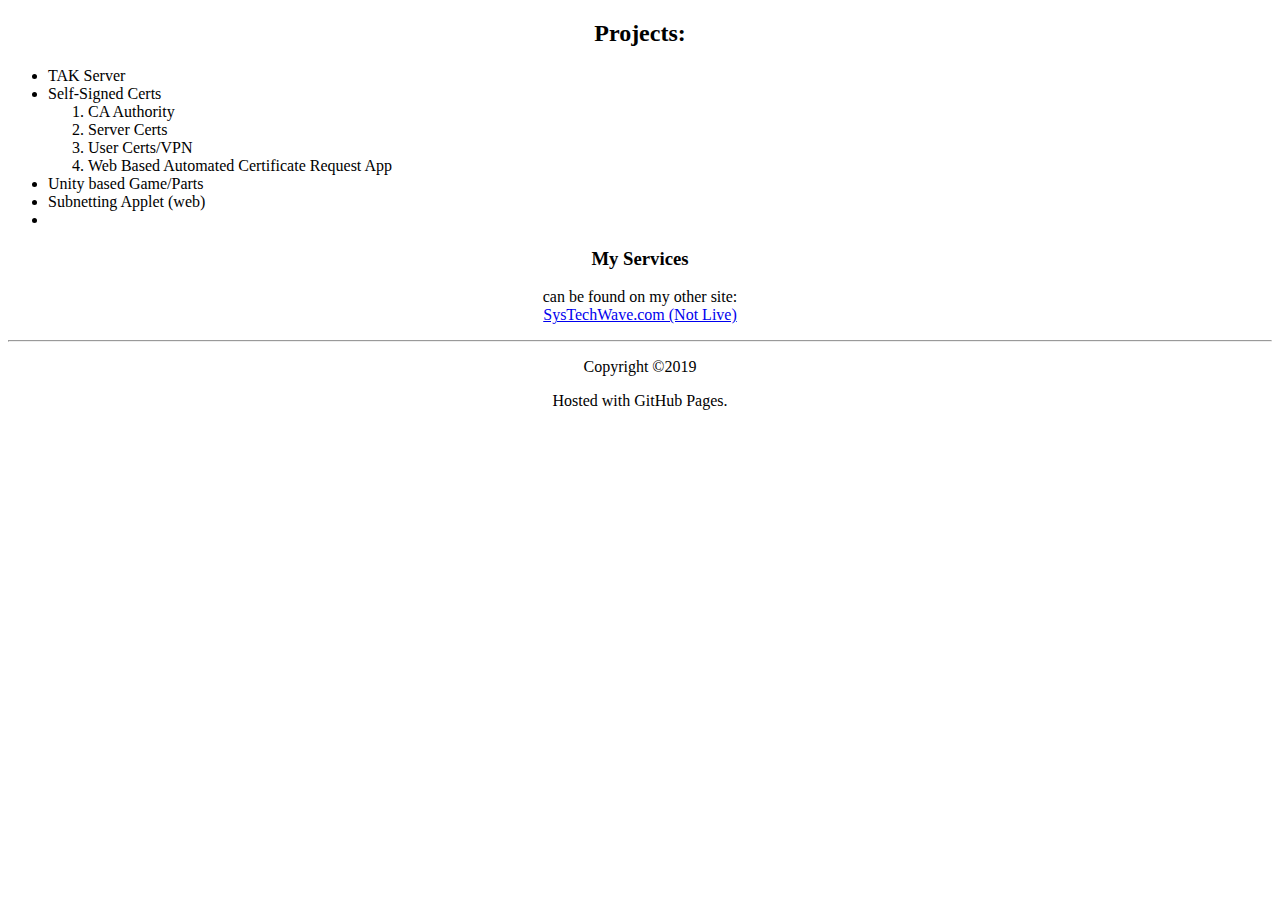
==== index.html @ 03db9598 "update" ====
<!DOCTYPE html>
<html>
	<body>
		<center>
			<H2>Projects:</H2>
			</center>
			<ul>
				<li>TAK Server</li>
				<li>Self-Signed Certs</li>
					<ol>
						<li>CA Authority</li>
						<li>Server Certs</li>
						<li>User Certs/VPN</li>
						<li>Web Based Automated Certificate Request App</li>
					</ol>
					<li>Unity based Game/Parts</li>
				<li>Subnetting Applet (web)</li>
				<li></li>
			</ul>
			<center>
			<p><h3>My Services</h3> can be found on my other site: <br/>
				<a href="SysTechWave.com">SysTechWave.com (Not Live)</a>
			</p>
		</center>

		<footer>
			<hr />
			<center>
				<p>Copyright &copy;2019<span id="DTY"></span><br/></p>
				<p>Hosted with GitHub Pages.</p>
			</center>
		</footer>
	</body>

	<script src="index.js"></script>

</html>
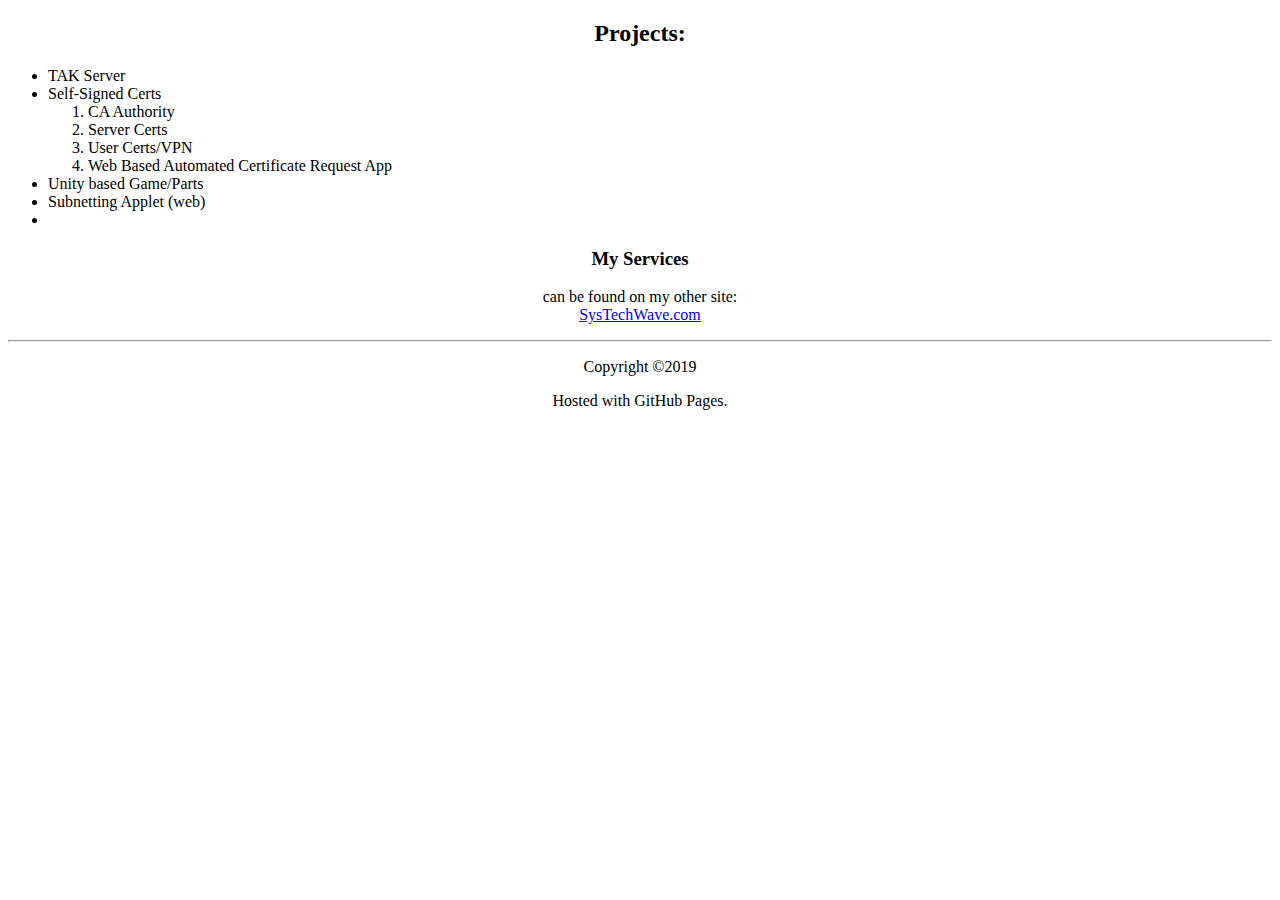
==== commit 298c5a66: "1" ====
--- a/index.html
+++ b/index.html
@@ -19,7 +19,7 @@
 			</ul>
 			<center>
 			<p><h3>My Services</h3> can be found on my other site: <br/>
-				<a href="SysTechWave.com">SysTechWave.com (Not Live)</a>
+				<a href="SysTechWave.com">SysTechWave.com</a>
 			</p>
 		</center>
 
@@ -34,4 +34,5 @@
 
 	<script src="index.js"></script>
 
+	
 </html>
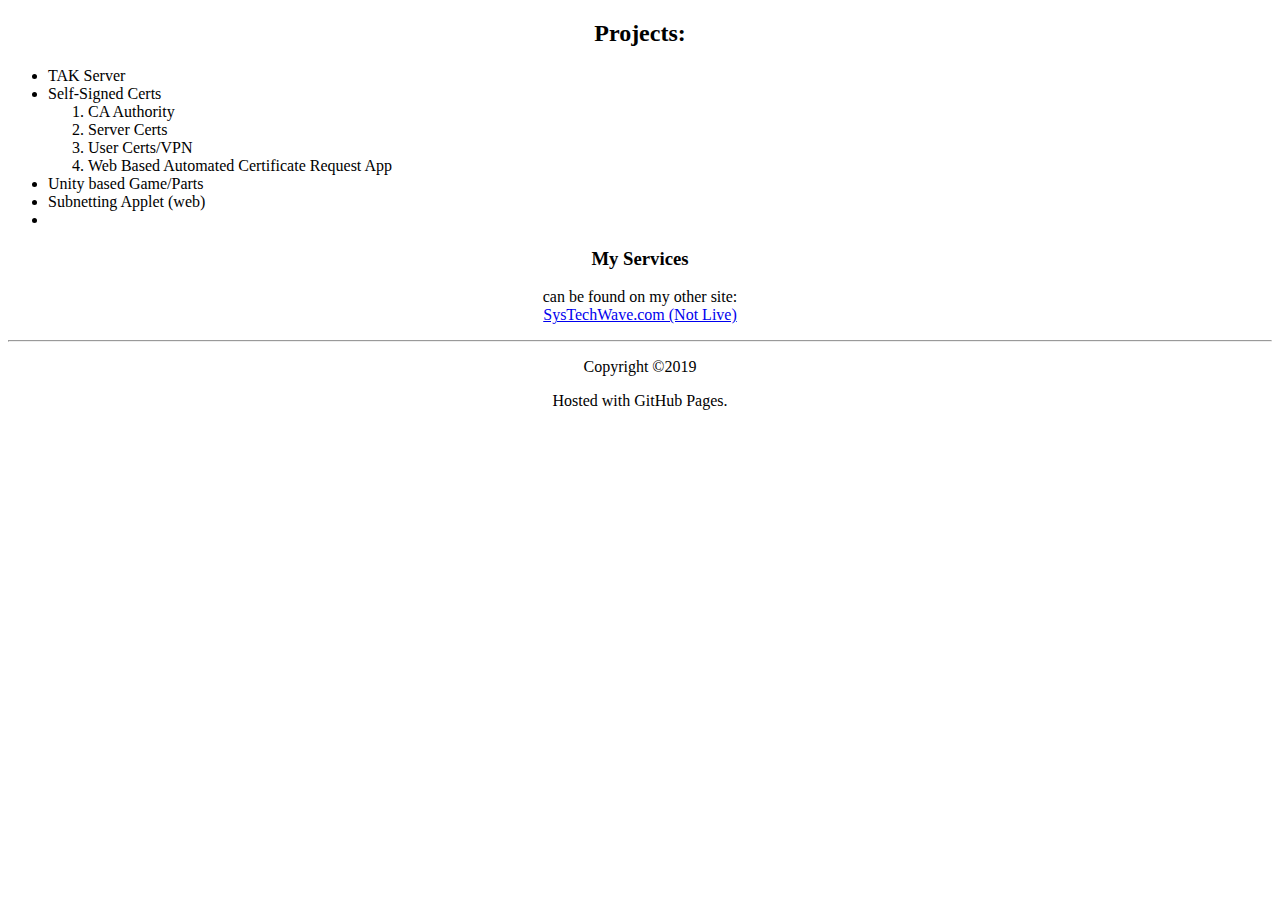
==== commit 95233c3d: "Merge branch 'dev'" ====
--- a/index.html
+++ b/index.html
@@ -19,7 +19,7 @@
 			</ul>
 			<center>
 			<p><h3>My Services</h3> can be found on my other site: <br/>
-				<a href="SysTechWave.com">SysTechWave.com</a>
+				<a href="SysTechWave.com">SysTechWave.com (Not Live)</a>
 			</p>
 		</center>
 
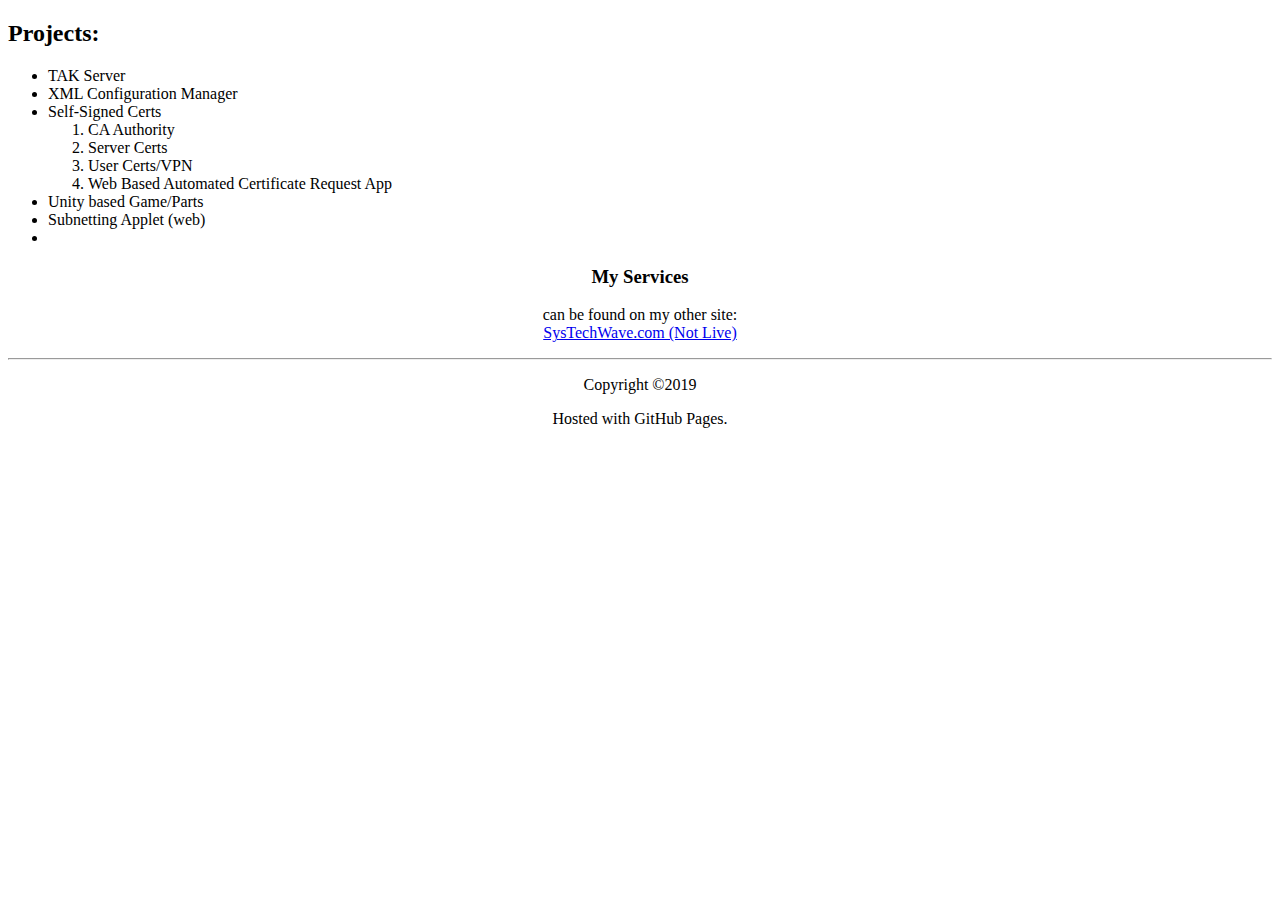
==== commit 1a28c630: "update" ====
--- a/index.html
+++ b/index.html
@@ -1,11 +1,15 @@
 <!DOCTYPE html>
 <html>
+	<head>
+		<link rel="stylesheet" href="index.css">
+	</head>
 	<body>
-		<center>
+		<headder>
 			<H2>Projects:</H2>
-			</center>
+		</headder>
 			<ul>
 				<li>TAK Server</li>
+				<li>XML Configuration Manager</li>
 				<li>Self-Signed Certs</li>
 					<ol>
 						<li>CA Authority</li>
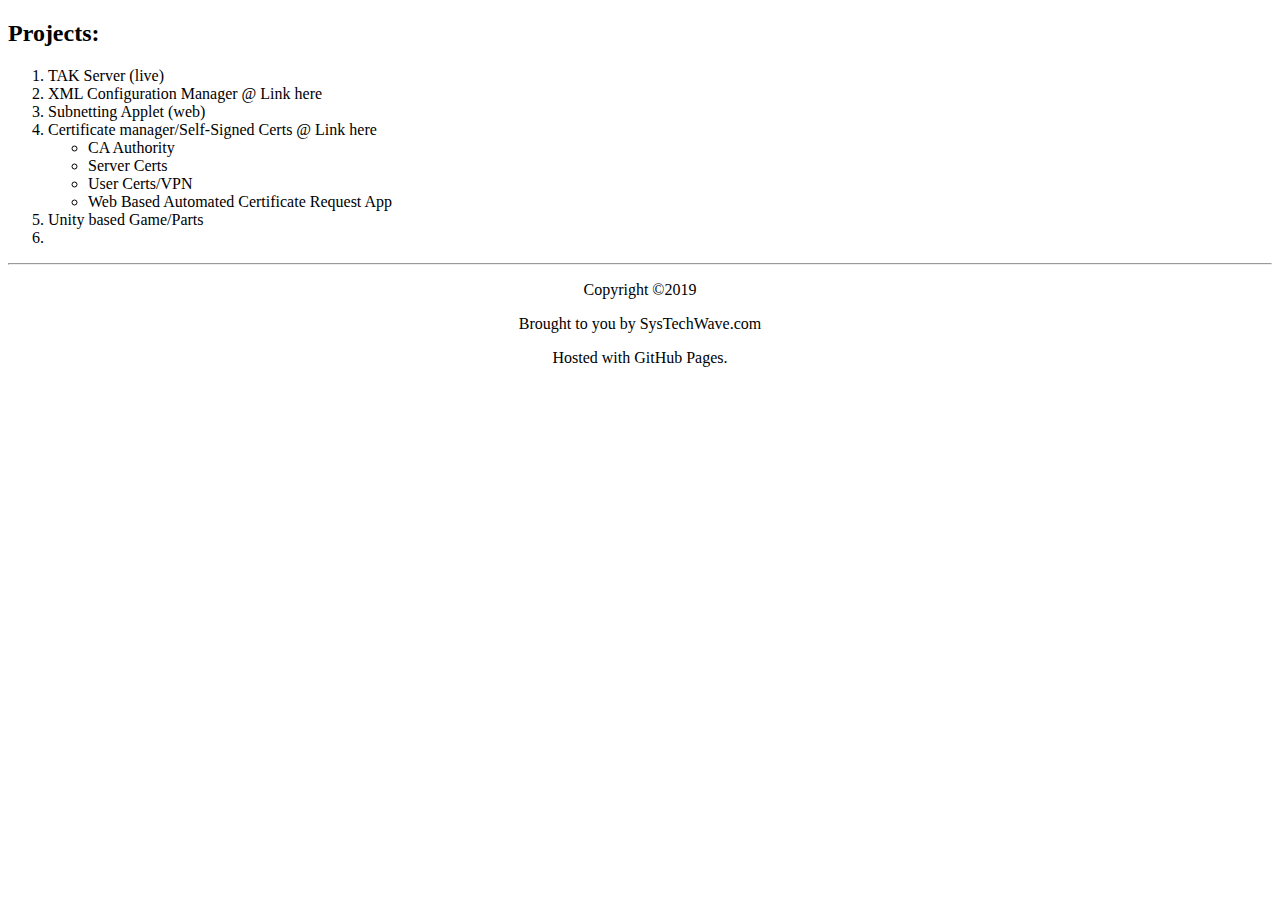
==== commit 99de2fe5: "updates" ====
--- a/index.html
+++ b/index.html
@@ -4,33 +4,35 @@
 		<link rel="stylesheet" href="index.css">
 	</head>
 	<body>
-		<headder>
+		<header>
 			<H2>Projects:</H2>
-		</headder>
-			<ul>
-				<li>TAK Server</li>
-				<li>XML Configuration Manager</li>
-				<li>Self-Signed Certs</li>
-					<ol>
+		</header>
+			<ol>
+				<li>TAK Server (live)</li>
+				<li>XML Configuration Manager @ Link here</li>
+				<li>Subnetting Applet (web)</li>
+				<li>Certificate manager/Self-Signed Certs @ Link here</li>
+					<ul>
 						<li>CA Authority</li>
 						<li>Server Certs</li>
 						<li>User Certs/VPN</li>
 						<li>Web Based Automated Certificate Request App</li>
-					</ol>
+					</ul>
 					<li>Unity based Game/Parts</li>
-				<li>Subnetting Applet (web)</li>
+
 				<li></li>
-			</ul>
-			<center>
+			</ol>
+			<!-- <center>
 			<p><h3>My Services</h3> can be found on my other site: <br/>
 				<a href="SysTechWave.com">SysTechWave.com (Not Live)</a>
 			</p>
-		</center>
+		</center> -->
 
 		<footer>
 			<hr />
 			<center>
 				<p>Copyright &copy;2019<span id="DTY"></span><br/></p>
+				<p>Brought to you by SysTechWave.com</p>
 				<p>Hosted with GitHub Pages.</p>
 			</center>
 		</footer>
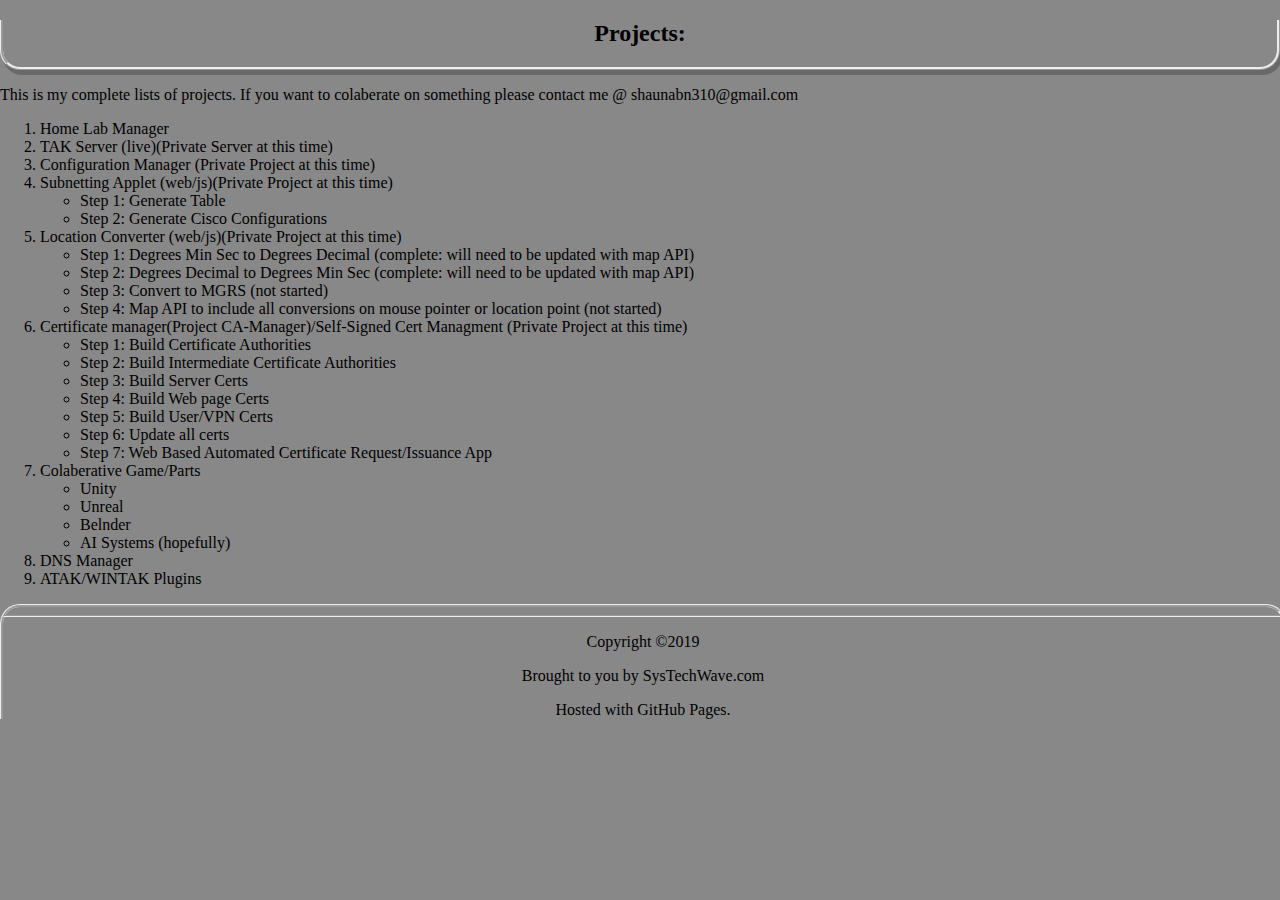
==== commit 963d4e09: "1" ====
--- a/index.html
+++ b/index.html
@@ -7,21 +7,43 @@
 		<header>
 			<H2>Projects:</H2>
 		</header>
-			<ol>
-				<li>TAK Server (live)</li>
-				<li>XML Configuration Manager @ Link here</li>
-				<li>Subnetting Applet (web)</li>
-				<li>Certificate manager/Self-Signed Certs @ Link here</li>
-					<ul>
-						<li>CA Authority</li>
-						<li>Server Certs</li>
-						<li>User Certs/VPN</li>
-						<li>Web Based Automated Certificate Request App</li>
-					</ul>
-					<li>Unity based Game/Parts</li>
-
-				<li></li>
-			</ol>
+		<p>This is my complete lists of projects. If you want to colaberate on something please contact me @ shaunabn310@gmail.com</p>
+		<ol>
+			<li>Home Lab Manager</li>
+			<li>TAK Server (live)(Private Server at this time)</li>
+			<li>Configuration Manager (Private Project at this time)</li>
+			<li>Subnetting Applet (web/js)(Private Project at this time)</li>
+				<ul>
+					<li>Step 1: Generate Table</li>
+					<li>Step 2: Generate Cisco Configurations</li>
+				</ul>
+			<li>Location Converter (web/js)(Private Project at this time)</li>
+				<ul>
+					<li>Step 1: Degrees Min Sec to Degrees Decimal (complete: will need to be updated with map API)</li>
+					<li>Step 2: Degrees Decimal to Degrees Min Sec (complete: will need to be updated with map API)</li>
+					<li>Step 3: Convert to MGRS (not started)</li>
+					<li>Step 4: Map API to include all conversions on mouse pointer or location point (not started)</li>
+				</ul>
+			<li>Certificate manager(Project CA-Manager)/Self-Signed Cert Managment (Private Project at this time)</li>
+				<ul>
+					<li>Step 1: Build Certificate Authorities</li>
+					<li>Step 2: Build Intermediate Certificate Authorities</li>
+					<li>Step 3: Build Server Certs</li>
+					<li>Step 4: Build Web page Certs</li>
+					<li>Step 5: Build User/VPN Certs</li>
+					<li>Step 6: Update all certs</li>
+					<li>Step 7: Web Based Automated Certificate Request/Issuance App</li>
+				</ul>
+			<li>Colaberative Game/Parts</li>
+				<ul>
+					<li>Unity</li>
+					<li>Unreal</li>
+					<li>Belnder</li>
+					<li>AI Systems (hopefully)</li>
+				</ul>
+			<li>DNS Manager</li>
+			<li>ATAK/WINTAK Plugins</li>
+		</ol>
 			<!-- <center>
 			<p><h3>My Services</h3> can be found on my other site: <br/>
 				<a href="SysTechWave.com">SysTechWave.com (Not Live)</a>
@@ -30,11 +52,9 @@
 
 		<footer>
 			<hr />
-			<center>
-				<p>Copyright &copy;2019<span id="DTY"></span><br/></p>
-				<p>Brought to you by SysTechWave.com</p>
-				<p>Hosted with GitHub Pages.</p>
-			</center>
+			<p>Copyright &copy;2019<span id="DTY"></span><br/></p>
+			<p>Brought to you by SysTechWave.com</p>
+			<p>Hosted with GitHub Pages.</p>
 		</footer>
 	</body>
 
--- a/index.css
+++ b/index.css
@@ -0,0 +1,32 @@
+body{
+	background-color: #888888;
+	margin: 0px;
+	padding: 0px;
+	}
+header{
+	text-align: center;
+	background-color: #888888; 
+	border-radius: 0px 0px 20px 20px;
+	box-shadow: 2.5px 5px #696969;
+	border-style: ridge;
+	border-top-style: none;
+}
+
+
+
+footer {
+
+	background-color: #888888; 
+	border-radius: 20px 20px 0px 0px;
+	border-style: ridge;
+	border-bottom-style: none;
+	text-align: center;
+	width: 100%;
+}
+footer ul li{
+	list-style: none;
+	display: inline;
+	padding: 0px 5px;
+}
+
+/* #map { height: 180px; } */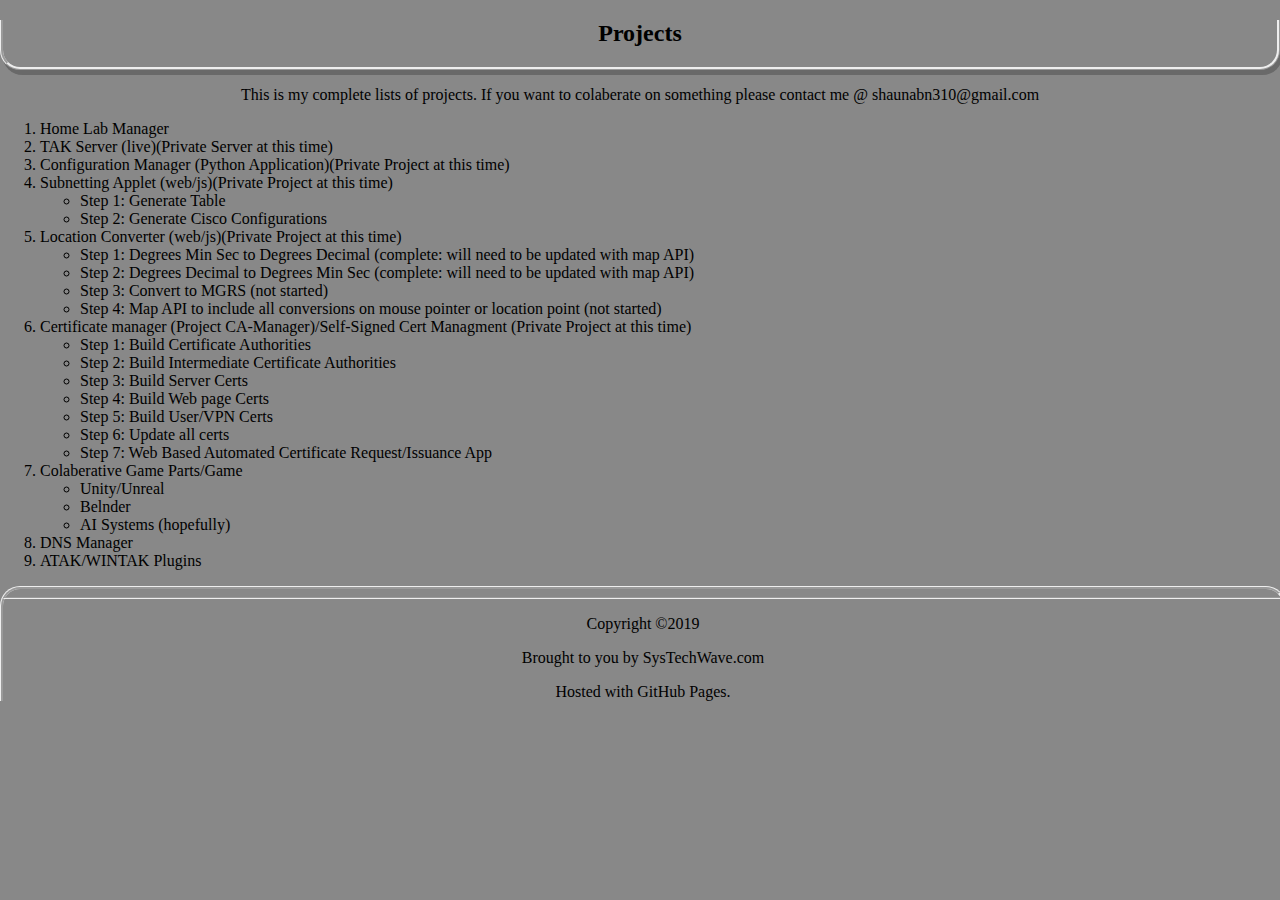
==== commit 850cdb36: "html update" ====
--- a/index.html
+++ b/index.html
@@ -5,13 +5,15 @@
 	</head>
 	<body>
 		<header>
-			<H2>Projects:</H2>
+			<H2>Projects</H2>
 		</header>
-		<p>This is my complete lists of projects. If you want to colaberate on something please contact me @ shaunabn310@gmail.com</p>
+		<center>
+			<p>This is my complete lists of projects. If you want to colaberate on something please contact me @ shaunabn310@gmail.com</p>
+		</center>
 		<ol>
 			<li>Home Lab Manager</li>
 			<li>TAK Server (live)(Private Server at this time)</li>
-			<li>Configuration Manager (Private Project at this time)</li>
+			<li>Configuration Manager (Python Application)(Private Project at this time)</li>
 			<li>Subnetting Applet (web/js)(Private Project at this time)</li>
 				<ul>
 					<li>Step 1: Generate Table</li>
@@ -24,7 +26,7 @@
 					<li>Step 3: Convert to MGRS (not started)</li>
 					<li>Step 4: Map API to include all conversions on mouse pointer or location point (not started)</li>
 				</ul>
-			<li>Certificate manager(Project CA-Manager)/Self-Signed Cert Managment (Private Project at this time)</li>
+			<li>Certificate manager (Project CA-Manager)/Self-Signed Cert Managment (Private Project at this time)</li>
 				<ul>
 					<li>Step 1: Build Certificate Authorities</li>
 					<li>Step 2: Build Intermediate Certificate Authorities</li>
@@ -34,17 +36,16 @@
 					<li>Step 6: Update all certs</li>
 					<li>Step 7: Web Based Automated Certificate Request/Issuance App</li>
 				</ul>
-			<li>Colaberative Game/Parts</li>
+			<li>Colaberative Game Parts/Game</li>
 				<ul>
-					<li>Unity</li>
-					<li>Unreal</li>
+					<li>Unity/Unreal</li>
 					<li>Belnder</li>
 					<li>AI Systems (hopefully)</li>
 				</ul>
 			<li>DNS Manager</li>
 			<li>ATAK/WINTAK Plugins</li>
 		</ol>
-			<!-- <center>
+		<!-- <center>
 			<p><h3>My Services</h3> can be found on my other site: <br/>
 				<a href="SysTechWave.com">SysTechWave.com (Not Live)</a>
 			</p>
@@ -58,7 +59,5 @@
 		</footer>
 	</body>
 
-	<script src="index.js"></script>
-
-	
+	<script src="index.js"></script>	
 </html>
--- a/index.css
+++ b/index.css
@@ -15,7 +15,6 @@
 
 
 footer {
-
 	background-color: #888888; 
 	border-radius: 20px 20px 0px 0px;
 	border-style: ridge;
